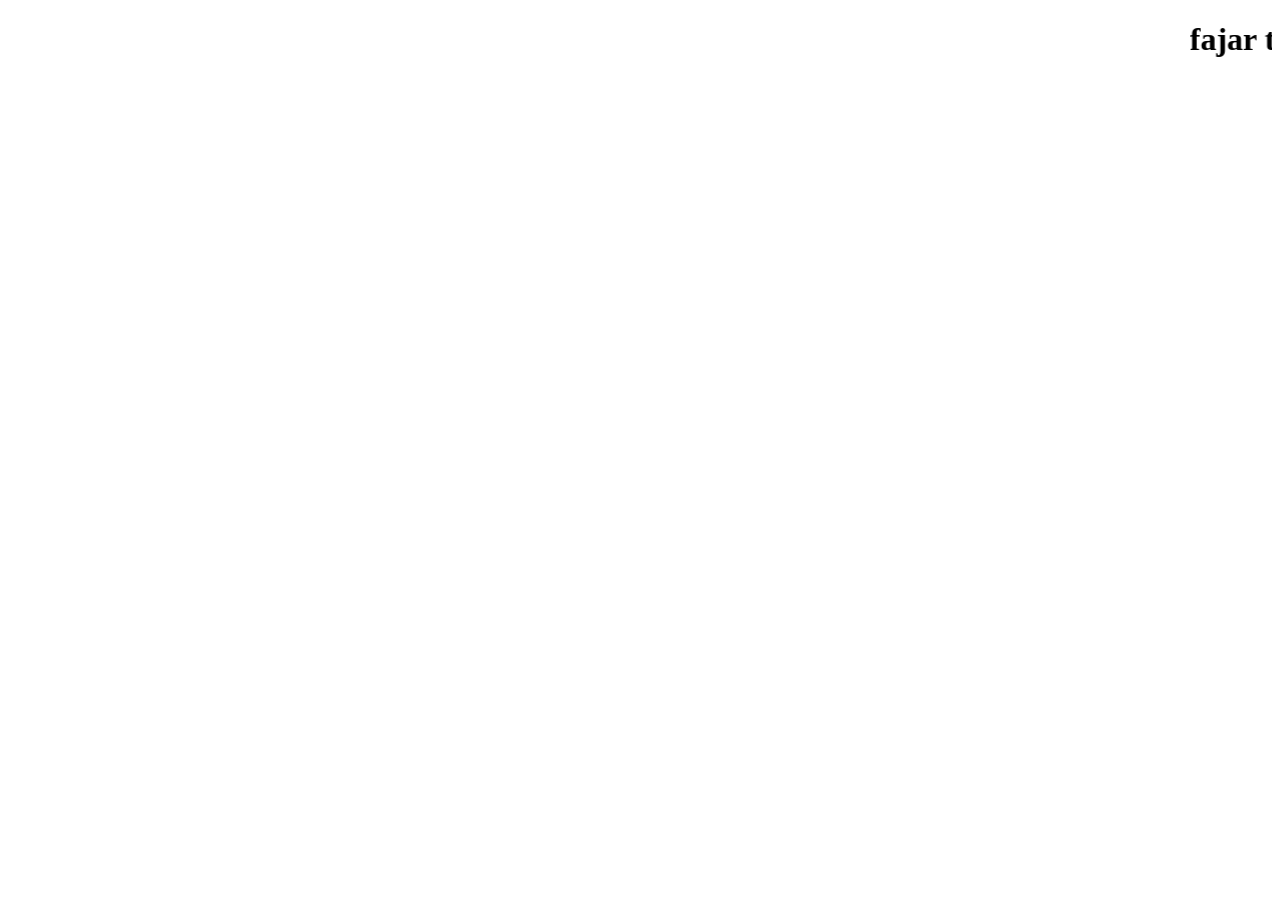
==== index.html @ 7b966a31 "membuat heading 1" ====
<!DOCTYPE html>
<html lang="en">
<head>
    <meta charset="UTF-8">
    <meta name="viewport" content="width=device-width, initial-scale=1.0">
    <title>chua</title>
</head>
<body>
    <h1><marquee>fajar tri ananda anugrah</marquee></h1>
</body>
</html>
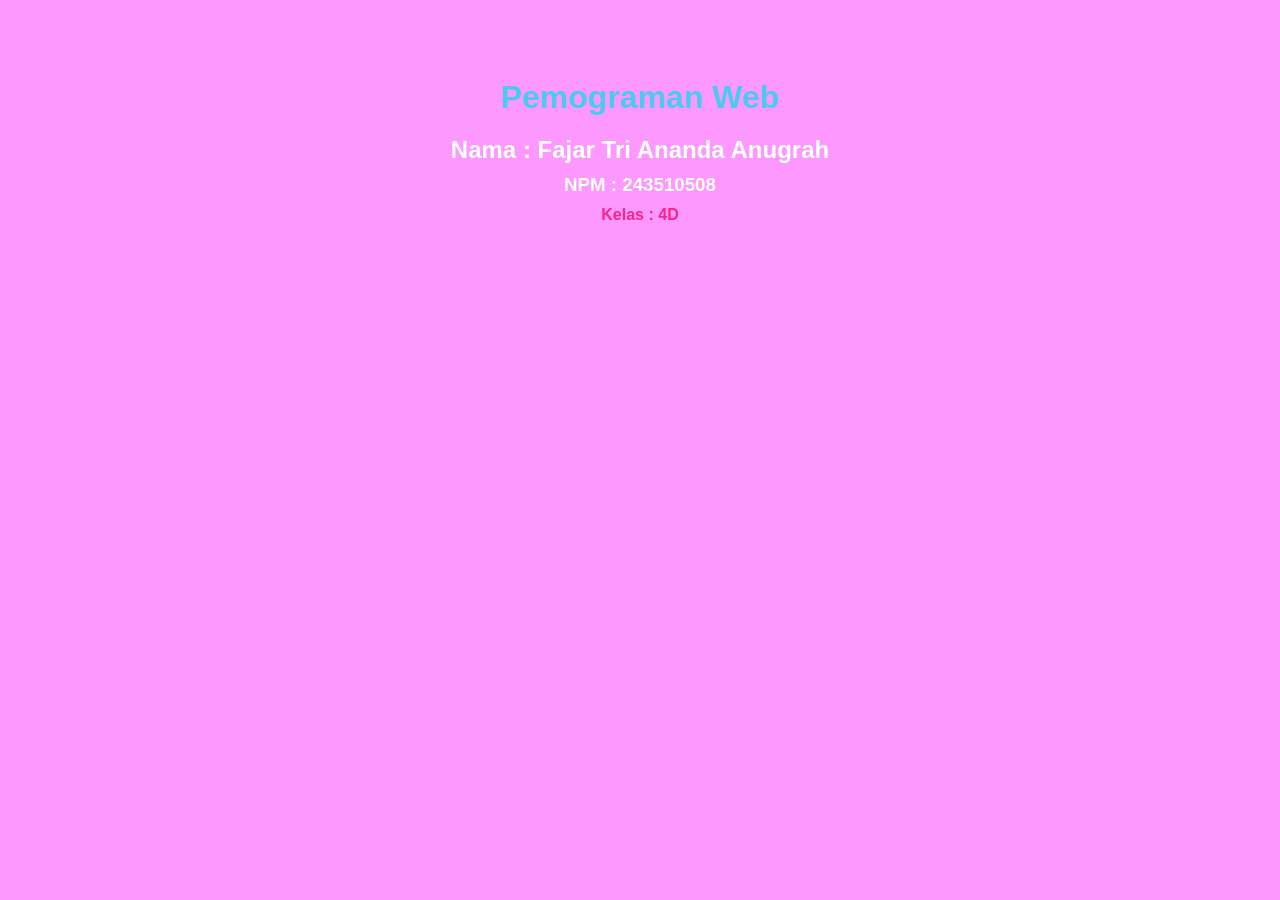
==== commit 8a9144fe: "tugas1-fajar tri ananda anugrah" ====
--- a/index.html
+++ b/index.html
@@ -4,8 +4,12 @@
     <meta charset="UTF-8">
     <meta name="viewport" content="width=device-width, initial-scale=1.0">
     <title>chua</title>
+    <link rel="stylesheet" href="style.css">
 </head>
 <body>
-    <h1><marquee>fajar tri ananda anugrah</marquee></h1>
+    <h1>Pemograman Web </h1>
+    <h2>Nama : Fajar Tri Ananda Anugrah </h2>
+    <h3>NPM : 243510508 </h3>
+    <h4>Kelas : 4D </h4>
 </body>
 </html>
--- a/style.css
+++ b/style.css
@@ -0,0 +1,22 @@
+body {
+    background-color: #fc98ff; 
+    
+    color: #ffffff; 
+    
+    text-align: center;
+    padding-top: 50px;
+    font-family: Arial, sans-serif;
+}
+
+h1 {
+    color: #4cc9f0;
+    margin-bottom: 20px;
+}
+
+h2, h3, h4 {
+    margin: 10px 0;
+}
+
+h4 {
+    color: #f72585;
+}
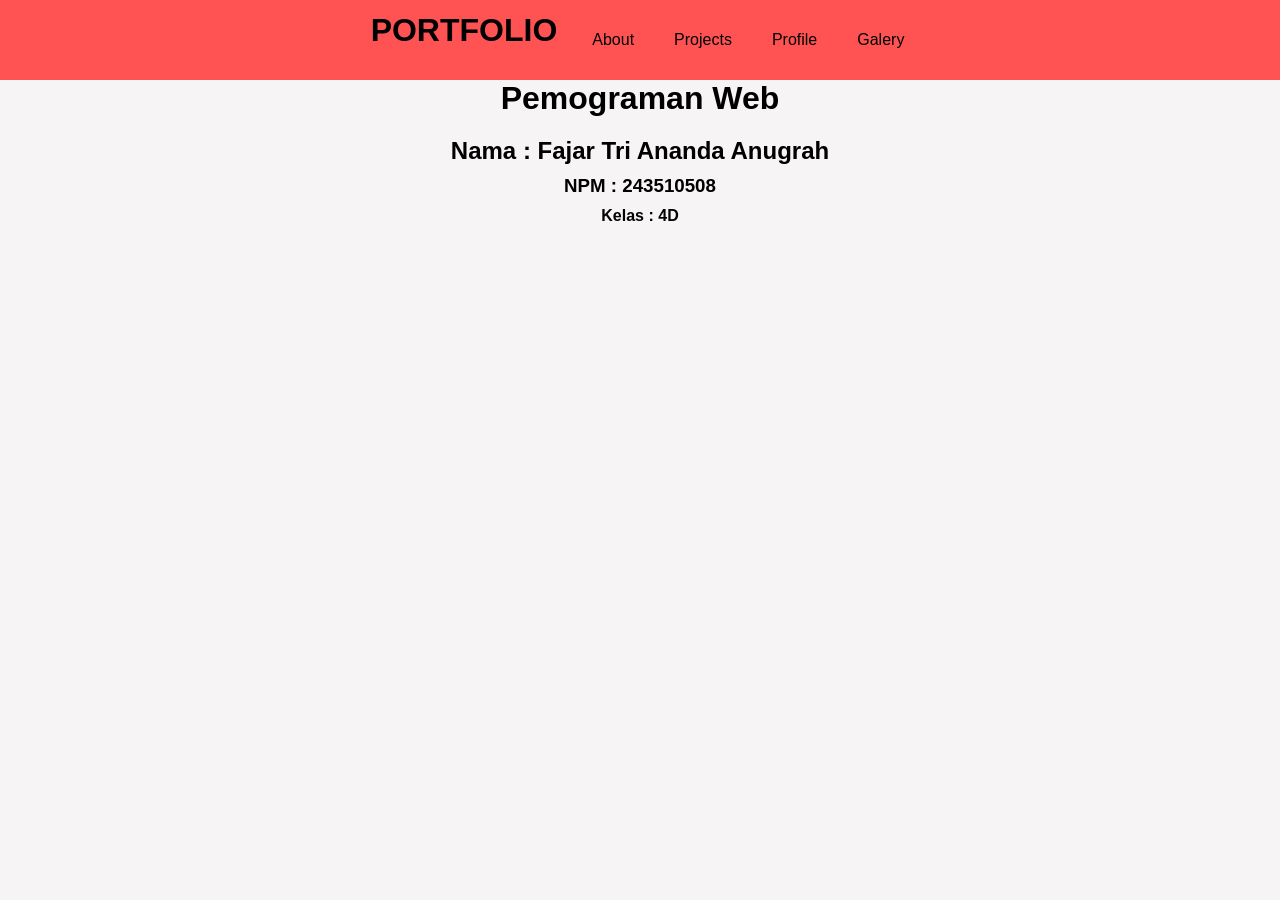
==== commit 9906b682: "Portofolio" ====
--- a/index.html
+++ b/index.html
@@ -4,12 +4,41 @@
     <meta charset="UTF-8">
     <meta name="viewport" content="width=device-width, initial-scale=1.0">
     <title>chua</title>
-    <link rel="stylesheet" href="style.css">
+    <link rel="stylesheet" href="index.css">
+
 </head>
 <body>
+    <header>
+        <h1>PORTFOLIO</h1>
+        <ul>
+            <li>
+                <a href="about.html">About</a>
+            </li>
+            <li>
+                <a href="projects.html">Projects</a>
+            </li>
+            <li>
+                <a href="profile.html">Profile</a>
+            </li>
+            <li>
+                <a href="galery.html">Galery</a>
+            </li>
+        </ul>
+    </header>
+
+    <main>
+    
+    </main>
+
+    <footer>
+
+    </footer>
+
     <h1>Pemograman Web </h1>
     <h2>Nama : Fajar Tri Ananda Anugrah </h2>
     <h3>NPM : 243510508 </h3>
     <h4>Kelas : 4D </h4>
+ 
+    
 </body>
 </html>
--- a/index.css
+++ b/index.css
@@ -0,0 +1,58 @@
+*,html{
+    margin: 0;
+    padding: 0;
+}
+
+header{
+    background-color: #ff5353;
+    height: 80px;
+    display: flex;
+    justify-content: center;
+    align-items: center;
+    gap: 30px;
+}
+
+ul{
+    display: flex;
+    justify-content: center;
+    align-items: center;
+    gap: 30px;
+}
+
+ul li{
+    list-style-type: none;
+    padding: 5px;
+}
+
+ul li a{
+    text-decoration: none;
+    color: black;
+
+}
+
+li:hover{
+    background-color: brown;
+}
+
+body {
+    background-color: #f6f4f4; 
+    
+    
+    text-align: center;
+    
+    font-family: Arial, sans-serif;
+}
+
+h1 {
+    color: #000000;
+    margin-bottom: 20px;
+}
+
+h2, h3, h4 {
+    margin: 10px 0;
+}
+
+h4 {
+    color: #040404;
+}
+
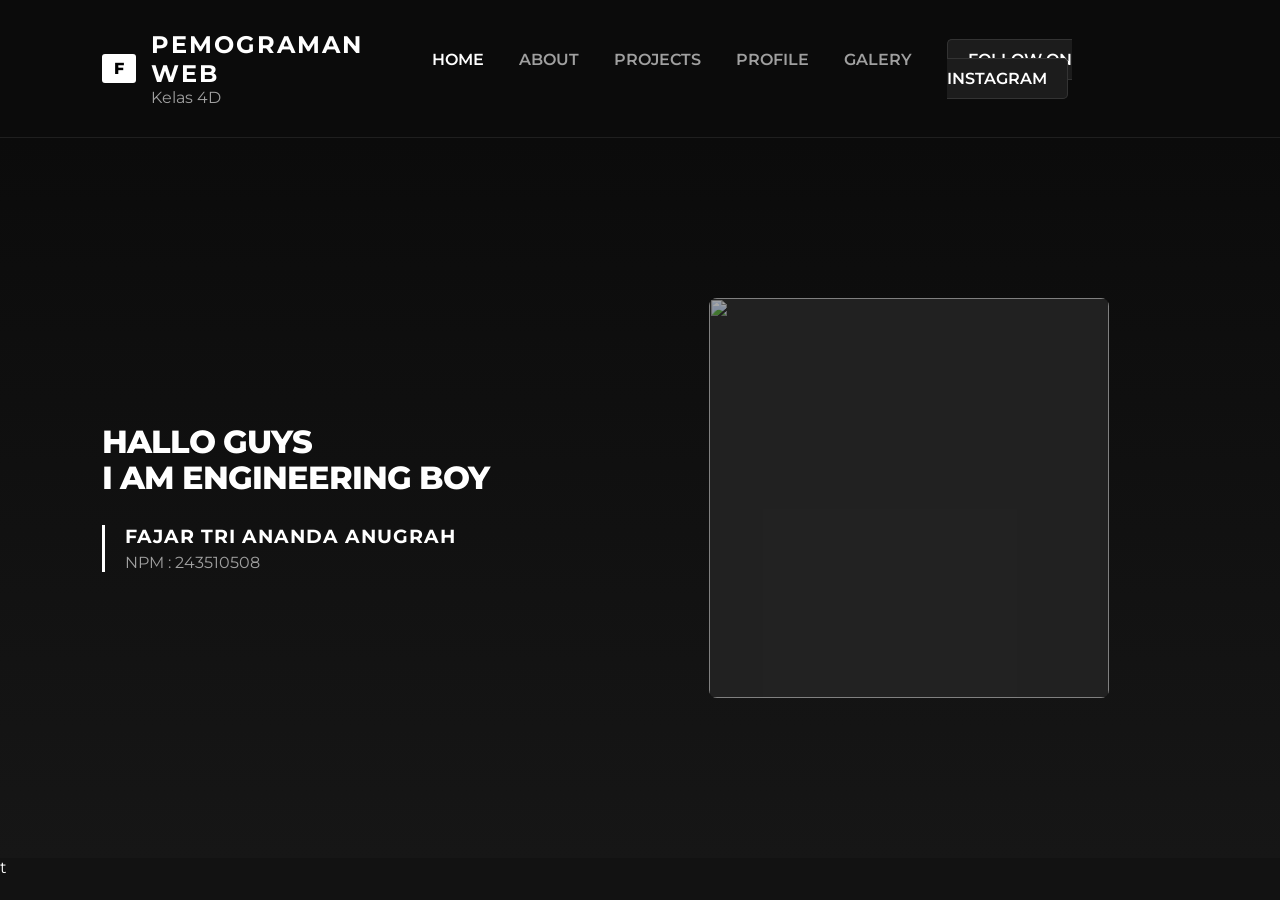
==== commit e5382bd2: "membuat portofolio" ====
--- a/index.html
+++ b/index.html
@@ -1,44 +1,54 @@
 <!DOCTYPE html>
-<html lang="en">
+<html lang="id">
 <head>
     <meta charset="UTF-8">
     <meta name="viewport" content="width=device-width, initial-scale=1.0">
-    <title>chua</title>
+    <title>Portofolio - Fajar Tri Ananda Anugrah</title>
     <link rel="stylesheet" href="index.css">
-
+    <link href="https://fonts.googleapis.com/css2?family=Montserrat:wght@300;400;700;800&display=swap" rel="stylesheet">
 </head>
 <body>
+
     <header>
-        <h1>PORTFOLIO</h1>
-        <ul>
-            <li>
-                <a href="about.html">About</a>
-            </li>
-            <li>
-                <a href="projects.html">Projects</a>
-            </li>
-            <li>
-                <a href="profile.html">Profile</a>
-            </li>
-            <li>
-                <a href="galery.html">Galery</a>
-            </li>
-        </ul>
+        <div class="logo">
+            <span class="logo-box">F</span>
+            <div class="logo-text">
+                <h2>PEMOGRAMAN WEB</h2>
+                <p>Kelas 4D</p>
+            </div>
+        </div>
+        <nav>
+            <ul>
+                <li><a href="index.html" class="active">Home</a></li>
+                <li><a href="about.html">About</a></li>
+                <li><a href="projects.html">Projects</a></li>
+                <li><a href="profile.html">Profile</a></li>
+                <li><a href="galery.html">Galery</a></li>
+                <li>
+      <a href="https://instagram.com/username_kamu" target="_blank" rel="noopener noreferrer" class="btn-ig">
+        Follow on Instagram
+      </a>
+    </li>
+            </ul>
+        </nav>
     </header>
 
-    <main>
-    
+    <main class="hero">
+        <div class="hero-content">
+            <h1 class="hero-title">HALLO GUYS<br>I AM ENGINEERING BOY</h1>
+            <div class="profile-card">
+                <h3>FAJAR TRI ANANDA ANUGRAH</h3>
+                <p class="npm-text">NPM : 243510508</p>
+            </div>
+        </div>
+        
+        <div class="hero-image-container">
+            <div class="main-image">
+                <img src="IMG_5678.JPG" alt="">
+                <div></div>
+            </div>
+        </div>
     </main>
 
-    <footer>
-
-    </footer>
-
-    <h1>Pemograman Web </h1>
-    <h2>Nama : Fajar Tri Ananda Anugrah </h2>
-    <h3>NPM : 243510508 </h3>
-    <h4>Kelas : 4D </h4>
- 
-    
 </body>
-</html>+</html>t
--- a/index.css
+++ b/index.css
@@ -1,58 +1,159 @@
-*,html{
+* {
     margin: 0;
     padding: 0;
+    box-sizing: border-box;
+    font-family: 'Montserrat', sans-serif;
 }
 
-header{
-    background-color: #ff5353;
-    height: 80px;
+body {
+    background-color: #121212;
+    color: #ffffff;
+    overflow-x: hidden;
+}
+
+header {
+    display: flex;
+    justify-content: space-between;
+    align-items: center;
+    padding: 30px 8%;
+    background-color: #0b0b0b;
+    border-bottom: 1px solid #1f1f1f;
+}
+
+.logo {
+    display: flex;
+    align-items: center;
+    gap: 15px;
+}
+
+.logo-box {
+    background-color: #ffffff;
+    color: #000000;
+    font-weight: 800;
+    padding: 5px 12px;
+    border-radius: 3px;
+}
+
+.logo-text h2 {
+    letter-spacing: 2px;
+}
+
+.logo-text p {
+    color: #a0a0a0;
+}
+
+nav ul {
+    display: flex;
+    list-style: none;
+    gap: 35px;
+}
+
+nav ul li a {
+    color: #a0a0a0;
+    text-decoration: none;
+    font-weight: 600;
+    text-transform: uppercase;
+    transition: color 0.3s ease;
+}
+
+nav ul li a:hover, nav ul li a.active {
+    color: #ffffff;
+}
+
+.hero {
+    display: flex;
+    min-height: 80vh;
+    align-items: center;
+    padding: 0 8%;
+    background: linear-gradient(180deg, #0b0b0b 0%, #161616 100%);
+}
+
+.hero-content {
+    flex: 1;
+}
+
+.hero-title {
+    font-weight: 800;
+    line-height: 1.1;
+    letter-spacing: -1px;
+    margin-bottom: 30px;
+}
+
+.profile-card {
+    border-left: 3px solid #ffffff;
+    padding-left: 20px;
+}
+
+.profile-card h3 {
+    letter-spacing: 1px;
+    margin-bottom: 5px;
+}
+
+.npm-text {
+    color: #a0a0a0;
+}
+
+.hero-image-container {
+    flex: 1;
     display: flex;
     justify-content: center;
     align-items: center;
-    gap: 30px;
 }
 
-ul{
-    display: flex;
-    justify-content: center;
-    align-items: center;
-    gap: 30px;
+.main-image {
+    position: relative;
+    width: 400px;
+    height: 400px;
+    background-color: #222;
+    border-radius: 8px;
+    overflow: hidden;
 }
 
-ul li{
-    list-style-type: none;
-    padding: 5px;
+.main-image img {
+    width: 100%;
+    height: 100%;
+    object-fit: cover;
+    opacity: 0.6;
 }
 
-ul li a{
-    text-decoration: none;
-    color: black;
-
+.glow-circle {
+    position: absolute;
+    top: 50%;
+    left: 50%;
+    transform: translate(-50%, -50%);
+    width: 140px;
+    height: 140px;
+    border: 22px solid #ffffff;
+    border-radius: 50%;
+    box-shadow: 0 0 40px rgba(255, 255, 255, 0.8);
 }
 
-li:hover{
-    background-color: brown;
+@media (max-width: 768px) {
+    header { 
+        flex-direction: column; 
+        gap: 20px; }
+    .hero { 
+        flex-direction: column-reverse; 
+        padding: 50px 20px; 
+        text-align: center; }
+    .profile-card { 
+        border-left: none; 
+        border-top: 2px solid #ffffff; 
+        padding-top: 15px; }
+    .main-image { 
+        width: 280px; 
+        height: 280px; }
+}
+.btn-ig {
+  background-color: #1c1c1c;
+  color: #ffffff !important;
+  padding: 10px 20px;
+  border: 1px solid #333;
+  border-radius: 5px;
+  transition: all 0.3s ease;
 }
 
-body {
-    background-color: #f6f4f4; 
-    
-    
-    text-align: center;
-    
-    font-family: Arial, sans-serif;
-}
-
-h1 {
-    color: #000000;
-    margin-bottom: 20px;
-}
-
-h2, h3, h4 {
-    margin: 10px 0;
-}
-
-h4 {
-    color: #040404;
-}
-
+.btn-ig:hover {
+  background-color: #e1306c; 
+  border-color: #e1306c;
+}
